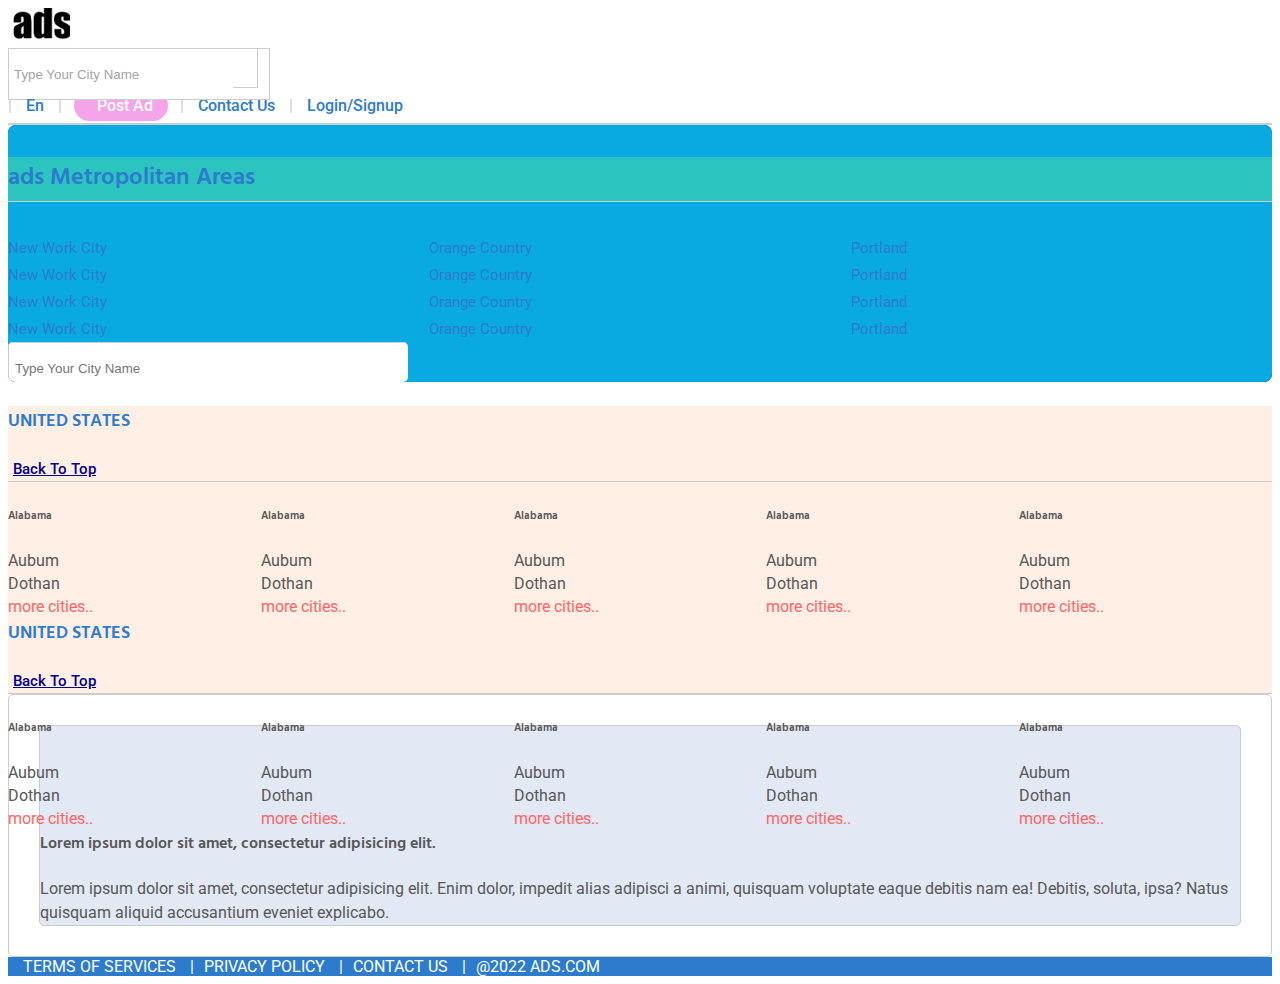
==== ads-area.html @ 25cdb638 "2nd commit" ====
<!DOCTYPE html>
<html lang="en">

<head>
    <meta charset="UTF-8">
    <meta name="viewport" content="width=device-width, initial-scale=1.0">
    <title>BrightSkills</title>
    <!--    BOOSTRAP-->
    <link href="https://cdn.jsdelivr.net/npm/bootstrap@5.2.0-beta1/dist/css/bootstrap.min.css" rel="stylesheet" integrity="sha384-0evHe/X+R7YkIZDRvuzKMRqM+OrBnVFBL6DOitfPri4tjfHxaWutUpFmBp4vmVor" crossorigin="anonymous">

    <link rel="stylesheet" href="https://site-assets.fontawesome.com/releases/v6.1.1/css/all.css">

    <!--    GOOGLE FONTS-->
    <link rel="preconnect" href="https://fonts.googleapis.com">
    <link rel="preconnect" href="https://fonts.gstatic.com" crossorigin>
    <link href="https://fonts.googleapis.com/css2?family=Hind+Siliguri:wght@300;400;500;600;700&family=Roboto:wght@300;400;500;700;900&display=swap" rel="stylesheet">
    <!--    SLICK SLICER-->
    <link rel="stylesheet" href="asset/css/slick-theme.css">
    <link rel="stylesheet" href="asset/css/slick.css">
    <!--    MAIN CSS-->
    <link rel="stylesheet" href="asset/css/style.css">
    <link rel="stylesheet" href="asset/css/responsive.css">
</head>

<body>

    <!--    HEADER SECTION-->
    <header class="py-2 py-lg-3">
        <div class="container-fluid">
            <div class="d-flex align-items-center justify-content-between">
                <div class="logo">
                    <a href="#">
                        <img src="asset/images/logo/logo.png" alt="">
                    </a>
                </div>
                <div class="menubar d-flex">
                    <div class="searchbar bg-danger">
                        <form action="#">
                            <input type="text" placeholder="Type Your City Name">
                            <button type="submit"><i class="fa-solid fa-location-dot"></i></button>
                        </form>
                    </div>
                    <ul>
                        <li class="sub-btn">
                            <a href="#">En <i class="fa-solid fa-angle-down"></i></a>
                            <div class="sub-menu">
                                <a href="#">English</a>
                                <a href="#">Bangla</a>
                            </div>
                        </li>
                        <li class="post-add">
                            <a href="#"><i class="fa-solid fa-plus"></i>Post Ad</a>
                        </li>
                        <li>
                            <a href="#">Contact Us</a>
                        </li>
                        <li>
                            <a href="#">Login/Signup</a>
                        </li>
                    </ul>
                </div>




            </div>


        </div>
    </header>
    <!--    HEADER SECTION END-->

    <!--     ADS AREA-->
    <section class="ads-area-section py-3">
        <div class="container-fluid">
            <div class="ads-area-main p-3">
                <div class="ads-area-box">
                    <div class="row justify-content-center">
                        <div class="col-5">
                            <div class="ads-area-left clearfix p-2">
                                <h4>ads Metropolitan Areas</h4>
                                <ul>
                                    <li>
                                        <a href="#">
                                            <i class="fa-solid fa-angle-right"></i>
                                            New Work City
                                        </a>
                                    </li>
                                    <li>
                                        <a href="#">
                                            <i class="fa-solid fa-angle-right"></i>
                                            Orange Country
                                        </a>
                                    </li>
                                    <li>
                                        <a href="#">
                                            <i class="fa-solid fa-angle-right"></i>
                                            Portland
                                        </a>
                                    </li>
                                    <li>
                                        <a href="#">
                                            <i class="fa-solid fa-angle-right"></i>
                                            New Work City
                                        </a>
                                    </li>
                                    <li>
                                        <a href="#">
                                            <i class="fa-solid fa-angle-right"></i>
                                            Orange Country
                                        </a>
                                    </li>
                                    <li>
                                        <a href="#">
                                            <i class="fa-solid fa-angle-right"></i>
                                            Portland
                                        </a>
                                    </li>
                                    <li>
                                        <a href="#">
                                            <i class="fa-solid fa-angle-right"></i>
                                            New Work City
                                        </a>
                                    </li>
                                    <li>
                                        <a href="#">
                                            <i class="fa-solid fa-angle-right"></i>
                                            Orange Country
                                        </a>
                                    </li>
                                    <li>
                                        <a href="#">
                                            <i class="fa-solid fa-angle-right"></i>
                                            Portland
                                        </a>
                                    </li>
                                    <li>
                                        <a href="#">
                                            <i class="fa-solid fa-angle-right"></i>
                                            New Work City
                                        </a>
                                    </li>
                                    <li>
                                        <a href="#">
                                            <i class="fa-solid fa-angle-right"></i>
                                            Orange Country
                                        </a>
                                    </li>
                                    <li>
                                        <a href="#">
                                            <i class="fa-solid fa-angle-right"></i>
                                            Portland
                                        </a>
                                    </li>
                                </ul>
                            </div>
                        </div>
                        <div class="col-7">
                            <div class="ads-area-right py-5">
                                <form action="#">
                                    <input type="text" placeholder="Type Your City Name">
                                    <button><i class="fa-solid fa-magnifying-glass"></i></button>
                                </form>
                            </div>
                        </div>
                    </div>
                </div>
            </div>
        </div>
    </section>
    <!--     ADS AREA END-->

    <section class="state-area clearfix py-5">
        <div class="container-fluid">
            <div class="clearfix">
                <div class="state-head d-flex justify-content-between">
                    <h4>UNITED STATES</h4>
                    <a href="#"><i class="fa-solid fa-angle-up"></i>Back To Top</a>
                </div>
                <div class="state-list py-3">
                    <div>
                        <h6>Alabama</h6>
                        <a href="#">Aubum</a>
                        <a href="#">Dothan</a>
                        <a href="#" class="see-more-state">more cities..</a>
                    </div>
                    <div>
                        <h6>Alabama</h6>
                        <a href="#">Aubum</a>
                        <a href="#">Dothan</a>
                        <a href="#" class="see-more-state">more cities..</a>
                    </div>
                    <div>
                        <h6>Alabama</h6>
                        <a href="#">Aubum</a>
                        <a href="#">Dothan</a>
                        <a href="#" class="see-more-state">more cities..</a>
                    </div>
                    <div>
                        <h6>Alabama</h6>
                        <a href="#">Aubum</a>
                        <a href="#">Dothan</a>
                        <a href="#" class="see-more-state">more cities..</a>
                    </div>
                    <div>
                        <h6>Alabama</h6>
                        <a href="#">Aubum</a>
                        <a href="#">Dothan</a>
                        <a href="#" class="see-more-state">more cities..</a>
                    </div>

                </div>
            </div>
            <div class="clearfix mt-4">
                <div class="state-head d-flex justify-content-between">
                    <h4>UNITED STATES</h4>
                    <a href="#"><i class="fa-solid fa-angle-up"></i>Back To Top</a>
                </div>
                <div class="state-list py-3">
                    <div>
                        <h6>Alabama</h6>
                        <a href="#">Aubum</a>
                        <a href="#">Dothan</a>
                        <a href="#" class="see-more-state">more cities..</a>
                    </div>
                    <div>
                        <h6>Alabama</h6>
                        <a href="#">Aubum</a>
                        <a href="#">Dothan</a>
                        <a href="#" class="see-more-state">more cities..</a>
                    </div>
                    <div>
                        <h6>Alabama</h6>
                        <a href="#">Aubum</a>
                        <a href="#">Dothan</a>
                        <a href="#" class="see-more-state">more cities..</a>
                    </div>
                    <div>
                        <h6>Alabama</h6>
                        <a href="#">Aubum</a>
                        <a href="#">Dothan</a>
                        <a href="#" class="see-more-state">more cities..</a>
                    </div>
                    <div>
                        <h6>Alabama</h6>
                        <a href="#">Aubum</a>
                        <a href="#">Dothan</a>
                        <a href="#" class="see-more-state">more cities..</a>
                    </div>

                </div>
            </div>


        </div>
    </section>



    <!--    NOTE-->
    <section class="note-section py-4 clearfix">
        <div class="container-fluid">
            <div class="note-box-main p-4">
                <div class="note-box p-2">
                    <h4>Lorem ipsum dolor sit amet, consectetur adipisicing elit.</h4>
                    <p>Lorem ipsum dolor sit amet, consectetur adipisicing elit. Enim dolor, impedit alias adipisci a animi, quisquam voluptate eaque debitis nam ea! Debitis, soluta, ipsa? Natus quisquam aliquid accusantium eveniet explicabo.</p>
                </div>
            </div>
        </div>
    </section>
    <!--    NOTE EDN-->




    <!--    FOOTER-->
    <footer>
        <div class="container py-2">
            <div class="copyright text-center">
                <a href="#">terms of services</a>
                <a href="#">privacy policy</a>
                <a href="#">contact us</a>
                <a href="javascript:void(0)">@2022 ADS.COM</a>
            </div>
        </div>
    </footer>
    <!--    FOOTER END-->



    <!--    JQUERY GOOGLE HOST-->
    <script src="https://ajax.googleapis.com/ajax/libs/jquery/3.6.0/jquery.min.js"></script>
    <!--    BOOSTRAP-->

    <!--    slick slider-->
    <script src="asset/js/slick.min.js"></script>
    <!--    boostrap-->
    <script src="https://cdn.jsdelivr.net/npm/bootstrap@5.2.0-beta1/dist/js/bootstrap.bundle.min.js" integrity="sha384-pprn3073KE6tl6bjs2QrFaJGz5/SUsLqktiwsUTF55Jfv3qYSDhgCecCxMW52nD2" crossorigin="anonymous"></script>

    <script>
        //        MOBILE MENU
        function mobileClick() {
            $("#mobile-menu").toggleClass('mobileAdd');
            $("#mobileOverlay").toggleClass('mobile-overlay');
        }
        //        MOBILE MENU END



        // slick slider
        $('.lifestyle_slider').slick({
            slidesToShow: 4,
            slidesToScroll: 2,
            autoplay: true,
            dots: true,
            infinite: false,
            autoplaySpeed: 2000,
            arrows: true,
            responsive: [{
                    breakpoint: 1200,
                    settings: {
                        slidesToShow: 4,
                        slidesToScroll: 2,
                        infinite: true,
                        dots: true
                    }
                },
                {
                    breakpoint: 992,
                    settings: {
                        slidesToShow: 3,
                        slidesToScroll: 1,
                        infinite: true,
                        dots: true
                    }
                },
                {
                    breakpoint: 768,
                    settings: {
                        slidesToShow: 2,
                        slidesToScroll: 1,
                        infinite: true,
                        dots: true
                    }
                },
                {
                    breakpoint: 576,
                    settings: {
                        slidesToShow: 1,
                        slidesToScroll: 1
                    }
                },
                {
                    breakpoint: 480,
                    settings: {
                        slidesToShow: 1,
                        slidesToScroll: 1
                    }
                }
            ]
        });



        $('.course1_slider').slick({
            slidesToShow: 4,
            slidesToScroll: 2,
            autoplay: true,
            dots: true,
            infinite: false,
            autoplaySpeed: 2000,
            nextArrow: $('.course_next'),
            prevArrow: $('.course_prev'),
            arrows: true,
            responsive: [{
                    breakpoint: 1200,
                    settings: {
                        slidesToShow: 4,
                        slidesToScroll: 2,
                        infinite: true,
                        dots: true
                    }
                },
                {
                    breakpoint: 992,
                    settings: {
                        slidesToShow: 3,
                        slidesToScroll: 1,
                        infinite: true,
                        dots: true
                    }
                },
                {
                    breakpoint: 768,
                    settings: {
                        slidesToShow: 2,
                        slidesToScroll: 1,
                        infinite: true,
                        dots: true
                    }
                },
                {
                    breakpoint: 576,
                    settings: {
                        slidesToShow: 1,
                        slidesToScroll: 1
                    }
                },
                {
                    breakpoint: 480,
                    settings: {
                        slidesToShow: 1,
                        slidesToScroll: 1
                    }
                }
            ]
        });

    </script>
</body>

</html>
---- asset/css/style.css ----
@import "custom.css";

header{
    border-bottom: 2px solid var(--gc);
}
.menubar ul li{
    display: inline-block;
}

.menubar ul li a{
    color: var(--sc);
    text-transform: capitalize;
    padding: 8px 10px;
    font-weight: 500;
}
.menubar ul li a:hover{
    color: var(--pc);
}
.menubar ul li::before{
    content: "|";
    color: var(--gc);
}


.post-add a{
    background: #F5A4E9;
    color: var(--wc) !important;
    border-radius: 20px;
    padding: 6px 15px !important;
    margin: 0 8px;
}
.post-add a i{
    margin-right: 8px;
}
.searchbar{
    position: relative;
    width: 250px;
    margin-right: 5px;
    height: 40px;

}
.searchbar input{
    position: absolute;
    width: 100%;
    border: 1px solid var(--gc);
    height: 100%;
    outline: none;
    padding: 5px;
}
.searchbar input::placeholder{
    color: #a5a5a5;
}
.searchbar button{
    position: absolute;
    right: 0;
    top: 0;
    height: 100%;
    background: var(--wc);
    border: 1px solid var(--gc);
    padding: 0 12px;
    border-left: none;
}
.searchbar button i{
    color: var(--sc);
}
.sub-btn {
    position: relative;
}

.sub-menu {
    position: absolute;
    top: 100%;
    left: 5px;
    background: var(--wc);
    width: 170px;
    text-align: left;
    opacity: 0;
    visibility: hidden;
    -webkit-transform: scaleY(0);
    -ms-transform: scaleY(0);
    transform: scaleY(0);
    -webkit-transform-origin: top;
    -ms-transform-origin: top;
    transform-origin: top;
    -webkit-transition: 0.3s;
    -o-transition: 0.3s;
    transition: 0.3s;
    -webkit-box-shadow: rgba(0, 0, 0, 0.15) 0px 5px 15px 0px;
    box-shadow: rgba(0, 0, 0, 0.15) 0px 5px 15px 0px;
    border-radius: 3px;
    z-index: 2;
    overflow: hidden;
}

.sub-btn:hover .sub-menu {
    opacity: 1;
    visibility: visible;
    -webkit-transform: scaleY(100%);
    -ms-transform: scaleY(100%);
    transform: scaleY(100%);
}

.sub-menu > a {
    display: block;
    width: 100%;
    padding: 5px;
    text-transform: capitalize;
    font-weight: 500;
    -webkit-transition: .3s;
    -o-transition: .3s;
    transition: .3s;
    color: var(--sc);
    font-size: 15px;
    text-transform: capitalize;
}

.sub-menu > a:hover {
    background: var(--sc);
    color: var(--wc) !important;
}

/*ADS TOP*/
.ads-top-section{
    box-shadow: rgba(0, 0, 0, 0.1) 0px 4px 6px -1px, rgba(0, 0, 0, 0.06) 0px 2px 4px -1px;
}
.top-ads-box{
    display: inline-block;
    padding: 20px 40px;
}
.top-ads-box i{
    background: red;
    height:50px;
    width: 50px;
    line-height: 50px;
    text-align: center;
    color: var(--wc);
    font-size: 25px;
    border-radius: 50%;
    
}
.top-ads-box p{
    text-align: center;
    margin: 0;
    padding-top: 5px;
    color: var(--sc);
}

/*ADS TOP END*/

/*ADS SECTION*/
.ads-left a{
    background: var(--sc);
    color: var(--wc);
    padding: 8px 15px;
    border-radius: 20px;
    display: block;
    width: 100%;
    margin-bottom: 15px;
    font-weight: 500;
}
.ads-left a i{
    margin-right: 5px;
}
.ads-left .post-add{
    background: #F5A4E9;
    box-shadow: rgba(50, 50, 93, 0.25) 0px 13px 27px -5px, rgba(0, 0, 0, 0.3) 0px 8px 16px -8px;
    border: 1px solid #818181;
    
}
.ads-left .post-add i{
    color: #F5A4E9;
    background: var(--wc);
    padding: 10px;
    border-radius: 50%;
}
.ads-left h6{
    font-size: 25px;
    margin-bottom: 15px;
    font-weight: 600;
}
.ads-right a{
    width: 100px;
    margin: 7px 10px;
}
.ads-right a p{
    color: var(--sc);
    font-weight: 500;
    margin: 0;
    padding-top: 5px;
}
.ads-right a img{
    width: 100%;
}
/*ADS SECTION END*/

/*BREADCRUMB*/
.breadcrumb-section span{
    text-transform: uppercase;
}
.breadcrumb-section{
    background: #f5f5f5;
    font-size: 14px;
}
/*BREADCRUMB END*/

/*NOTE*/
.note-box-main{
    padding: 30px;
    border: 1px solid var(--gc);
    border-radius: 5px;
   
}
.note-box{
    border: 1px solid var(--gc);
    background: #E2E8F4;
    border-radius: 5px;
}
.note-box p{
    margin: 0;
}
/*NOTE END*/

/*COPYRIGHT*/
footer{
    background: var(--sc);
}
.copyright a{
    text-transform: uppercase;
    padding: 0px 5px;
    color: var(--wc);
}
.copyright a::before{
    content: "|";
    padding-right: 10px;
}
.copyright a:first-child::before{
    content: "";
}
/*COPYRIGHT EDN*/

/*PRIVACY POLICY*/
.privacy-head h4{
    color: #A545E5;
    text-align: center;
    font-size: 35px;
}
.privacy-policy p{
    margin: 0;
}
.privacy-policy h5{
    font-size: 20px;
}
.privacy-policy ul{
    padding-left: 40px;
    padding-top: 5px;
}
.privacy-policy ul li{
    list-style: auto;
    padding: 3px 0;
}
/*PRIVACY POLICY END*/

/*LOGIN*/
.login-box{
    border: 1px solid var(--gc);
    border-radius: 10px;
    padding: 20px;
    margin: 0 auto;
    width: 500px;
    text-align: center;
}
.login-box p{
    font-weight: 500;
    padding: 10px 0;
}
.login-content-box{
    color: var(--wc);
    padding: 5px;
    display: block;
    width: 100%;
    margin-bottom: 10px;
    border-radius: 6px;
}
.login-content-box i{
    margin-right: 5px;
}
.login-content-box:hover{
    color: var(--wc);
}
/*LOGIN END*/

/*ADS AREA*/
.ads-area-main{
    background: #01008B;
    border-radius: 8px;
}
.ads-area-box{
    background: #09AAE1;
    border-radius: 8px;
    overflow: hidden;
    
}
.ads-area-left{
    background: #2BC4C1;
}
.ads-area-left ul li{
    width: 33.33%;
    float: left;
    padding: 4px 0;
    
}
.ads-area-left ul li a{
    font-size: 15px;
    color: var(--sc);
}
.ads-area-left h4{
    font-weight: 600;
    font-size: 24px;
    color: var(--sc);
    border-bottom: 1px solid #cccccc;
    padding-bottom: 5px;
}
.ads-area-right form{
    width: 400px;
    position: relative;
    height: 40px;
    border-radius: 5px;
    overflow: hidden;
}
.ads-area-right input{
    position: absolute;
    left: 0;
    width: 100%;
    outline: none;
    border: 1px solid var(--gc);
    padding: 6px;
    height: 100%;
}
.ads-area-right button{
    position: absolute;
    right: 0;
    top: 0;
    height: 100%;
    background: none;
    padding: 0 12px;
}
.state-list > div{
    float: left;
    width: 20%;
}
.state-head{
    border-bottom: 1px solid var(--gc);
    padding-bottom: 3px;
}
.state-head h4{
    color: var(--sc);
    font-size: 18px;
}
.state-head a{
    color: #01008B;
    font-size: 15px;
    text-decoration: underline;
    font-weight: 500;
}
.state-head a i{
    margin-right: 5px;
}
.state-list a{
    display: block;
    width: 100%;
    padding: 2px 0;
}
.state-list a.see-more-state{
    color: #ff6565;
}
.state-area{
    background: #FFEFE5;
}
/*ADS AREA END*/
---- asset/css/responsive.css ----
@media only screen and (max-width:1199px) {
    .menubar > ul > li > a {
        padding: 5px 5px;
        margin: 0 1px;
        font-size: 14px;
    }
    .course-btn-div{
        display: block;
        padding-top: 10px;
    }
    .course-btn-div .custom-btn{
        font-size: 14px;
        padding: 6px 20px;
    }
    .course-box p{
        padding-top: 0px;
    }
}


@media only screen and (max-width:991px) {

    .menubar > ul > li > a {
        padding: 5px !important;
    }

    .menubar > ul > li > a.find-broker-btn {
        padding: 10px 20px !important;
    }

    .home-left {
        padding-left: 0;
    }

    .category-row > div {
        width: 25%;
    }
    .state-list > div{
        width: 25%;
    }
    

}

@media only screen and (max-width:767px) {

    .logo {
        display: inline-block;
    }

    .sub-btn a span {
        padding: 0 6px;
    }

    .sub-menu > a {
        font-size: 14px;
    }

    .category-row > div {
        width: 33.33%;
    }

    .page-header H2 {
        font-size: 35px;
        line-height: 49px;
    }

    .blog-head h4 {
        font-family: fontp;
        color: #363636;
        font-size: 18px;
        margin: 0;
    }

    .blog-head a {
        font-size: 12px;
        padding: 8px 8px;
    }

    .blog-head a {
        align-items: center;
        display: flex;
        width: 125px;
        font-size: 12px;
        padding: 8px 8px;
        align-items: center;
    }

    .blog-head a i:first-child {
        margin-left: 5px;
    }
    .course-box h4 {
	font-size: 20px;
	line-height: 24px;
    }
    .course-box.row-course-box .sell-price {
	font-size: 14px;
    }
    .course-box.row-course-box .previous-price {
	font-size: 14px;
    }
    .course-box.row-course-box .offer {
	font-size: 14px;
    }
    .state-list > div{
        width: 33.33%;
    }
    
    


}

@media only screen and (max-width:575px) {
    body {
        font-size: 14px;
    }

    .logo a img {
        width: 115px;
        margin-right: 8px;
    }

    .footer-head h6 {
        font-size: 16px;
        margin-bottom: 0;
    }

    .footer-head ul li a {
        font-size: 14px;
    }

    .mobileAdd {
        left: 0 !important;
        width: 100%;
    }

    .logo i {
        font-size: 18px;
        margin-right: 5px;
    }

    .head-searchber-box input::placeholder {
        font-size: 12px;
    }

    .head-searchber-box input {
        padding-left: 38px;
    }

    .category-row > div {
        width: 50%;
    }

    .home-left h1 {
        font-size: 40px;
    }

    .home-left p {
        font-size: 15px;
        line-height: 25px;
    }

    .custom-btn {
        color: var(--wc);
        font-size: 14px;
    }

    .section-title h4 {
        font-size: 28px;
    }

    .lifestyle-nav .nav-link {
        font-size: 14px;
    }

    .section-title h4 {
        font-size: 24px;

    }

    .run-box h4 {
        font-size: 18px;
    }

    .run-image img {
        height: 80px;
        width: 80px;
    }

    .membersheep-section h2 {
        font-family: 'Roboto', sans-serif;
        font-size: 32px;
        line-height: 38px;
    }

    .course-box h4 {
        font-size: 18px;
    }

    .category-box a {
        font-size: 18px;
    }

    .section-title h4 {
        font-size: 22px;
    }

    .run-box h4 {
        font-size: 16px;
    }

    .about-left h6 {
        font-size: 16px;
    }

    .about-left h3 {
        color: var(--bc);
        font-size: 22px;
    }

    .page-header H2 {
        font-size: 24px;
        line-height: 32px;
    }
    .page-header H2 {
        font-size: 20px;
        line-height: 28px;
    }

    .page-header p {
        font-size: 13px;
        line-height: 22px;
        margin: 0;
    }

    .custom-btn {
        font-size: 16px;
        padding: 5px 10px;
    }
    .cart-box h6 {
    font-size: 18px;
    line-height: 24px;
        margin: 0;
    }
    .cart-delete span {
    font-size: 16px;
    }
    .cart-box p{
        margin: 0;
    }
    .cart-right h2 {
    font-size: 25px;
    }
    .nav-link.course-cat-btn {
    font-size: 14px;
    padding: 7px 14px;
    margin-right: 10px;
    }
    .search-category > div > label {
    font-size: 14px;
    }
    .search-category input[type='checkbox'] {
    height: 16px;
    }
    .category-left .accordion-button {
    font-size: 18px;
    }
    .row-course-box.course-box .course-img {
	width: 350px;
    }
    .course-overlay{
        width: 300px;
    }
    .state-list > div{
        width: 50%;
    }
}

@media only screen and (max-width:400px) {
    .head-searchber-box input::placeholder {
        font-size: 10px;
    }

    .category-row > div {
        width: 100%;
    }

}
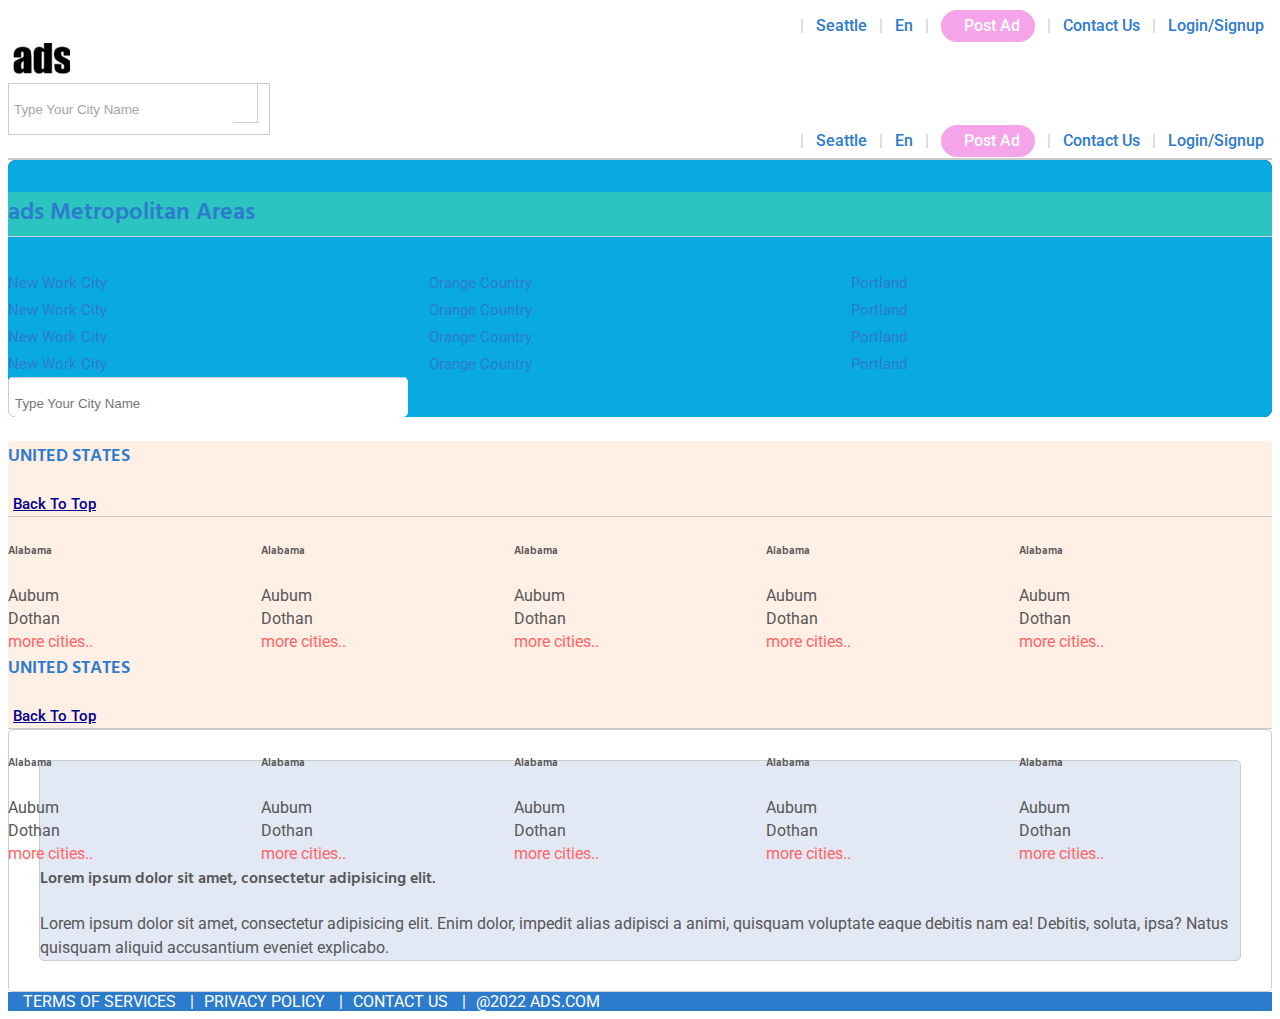
==== commit d4d3001f: "all page added" ====
--- a/ads-area.html
+++ b/ads-area.html
@@ -27,6 +27,33 @@
     <!--    HEADER SECTION-->
     <header class="py-2 py-lg-3">
         <div class="container-fluid">
+            <div class="menubar d-lg-none pb-3">
+                <ul>
+                    <li class="sub-btn">
+                        <a href="#"><i class="fa-solid fa-location-dot"></i> Seattle <i class="fa-solid fa-angle-down"></i></a>
+                        <div class="sub-menu">
+                            <a href="#">unnone</a>
+
+                        </div>
+                    </li>
+                    <li class="sub-btn">
+                        <a href="#">En <i class="fa-solid fa-angle-down"></i></a>
+                        <div class="sub-menu">
+                            <a href="#">English</a>
+                            <a href="#">Bangla</a>
+                        </div>
+                    </li>
+                    <li class="post-add">
+                        <a href="#"><i class="fa-solid fa-plus"></i>Post Ad</a>
+                    </li>
+                    <li>
+                        <a href="#">Contact Us</a>
+                    </li>
+                    <li>
+                        <a href="#">Login/Signup</a>
+                    </li>
+                </ul>
+            </div>
             <div class="d-flex align-items-center justify-content-between">
                 <div class="logo">
                     <a href="#">
@@ -40,7 +67,14 @@
                             <button type="submit"><i class="fa-solid fa-location-dot"></i></button>
                         </form>
                     </div>
-                    <ul>
+                    <ul class="d-none d-lg-block">
+                        <li class="sub-btn">
+                            <a href="#"><i class="fa-solid fa-location-dot"></i> Seattle <i class="fa-solid fa-angle-down"></i></a>
+                            <div class="sub-menu">
+                                <a href="#">unnone</a>
+
+                            </div>
+                        </li>
                         <li class="sub-btn">
                             <a href="#">En <i class="fa-solid fa-angle-down"></i></a>
                             <div class="sub-menu">
--- a/asset/css/style.css
+++ b/asset/css/style.css
@@ -1,8 +1,12 @@
+
 @import "custom.css";
 
 header{
     border-bottom: 2px solid var(--gc);
 }
+.menubar ul{
+    text-align: right;
+}
 .menubar ul li{
     display: inline-block;
 }
@@ -10,7 +14,7 @@
 .menubar ul li a{
     color: var(--sc);
     text-transform: capitalize;
-    padding: 8px 10px;
+    padding: 8px;
     font-weight: 500;
 }
 .menubar ul li a:hover{
@@ -20,7 +24,6 @@
     content: "|";
     color: var(--gc);
 }
-
 
 .post-add a{
     background: #F5A4E9;
@@ -31,6 +34,13 @@
 }
 .post-add a i{
     margin-right: 8px;
+    background: var(--wc);
+    color: #F0A3EB;
+    height: 20px;
+    width: 20px;
+    line-height: 20px;
+    border-radius: 50%;
+    text-align: center;
 }
 .searchbar{
     position: relative;
@@ -46,6 +56,18 @@
     height: 100%;
     outline: none;
     padding: 5px;
+}
+.searchbar input::-webkit-input-placeholder{
+    color: #a5a5a5;
+}
+.searchbar input::-moz-placeholder{
+    color: #a5a5a5;
+}
+.searchbar input:-ms-input-placeholder{
+    color: #a5a5a5;
+}
+.searchbar input::-ms-input-placeholder{
+    color: #a5a5a5;
 }
 .searchbar input::placeholder{
     color: #a5a5a5;
@@ -121,7 +143,8 @@
 
 /*ADS TOP*/
 .ads-top-section{
-    box-shadow: rgba(0, 0, 0, 0.1) 0px 4px 6px -1px, rgba(0, 0, 0, 0.06) 0px 2px 4px -1px;
+    -webkit-box-shadow: rgba(0, 0, 0, 0.1) 0px 4px 6px -1px, rgba(0, 0, 0, 0.06) 0px 2px 4px -1px;
+            box-shadow: rgba(0, 0, 0, 0.1) 0px 4px 6px -1px, rgba(0, 0, 0, 0.06) 0px 2px 4px -1px;
 }
 .top-ads-box{
     display: inline-block;
@@ -163,7 +186,8 @@
 }
 .ads-left .post-add{
     background: #F5A4E9;
-    box-shadow: rgba(50, 50, 93, 0.25) 0px 13px 27px -5px, rgba(0, 0, 0, 0.3) 0px 8px 16px -8px;
+    -webkit-box-shadow: rgba(50, 50, 93, 0.25) 0px 13px 27px -5px, rgba(0, 0, 0, 0.3) 0px 8px 16px -8px;
+            box-shadow: rgba(50, 50, 93, 0.25) 0px 13px 27px -5px, rgba(0, 0, 0, 0.3) 0px 8px 16px -8px;
     border: 1px solid #818181;
     
 }
@@ -376,4 +400,269 @@
 .state-area{
     background: #FFEFE5;
 }
-/*ADS AREA END*/+/*ADS AREA END*/
+
+/*ADS SLIDER*/
+.ads-slider-box{
+    position: relative;
+}
+.ovarlay-cross {
+    position: absolute;
+    top: -25px;
+    right: -4px;
+    color: #393939;
+    background: var(--wc);
+    border-radius: 50%;
+    height: 40px;
+    width: 40px;
+    line-height: 40px;
+    text-align: center;
+    font-size: 20px;
+    cursor: pointer;
+}
+.ads-slider-section{
+    background: #ABABAB;
+}
+.ads-slider-head h6{
+    display: inline-block;
+    font-size: 16px;
+    padding: 0 6px;
+    margin: 0;
+}
+.ads-slider-head{
+    background: var(--sc);
+    color: var(--wc);
+    padding: 5px;
+    padding-right: 25px;
+}
+.ads-slider-head span{
+    padding: 0 6px;
+}
+
+.ads-slider-head p{
+    display: inline-block;
+    font-size: 16px;
+    padding: 0 6px;
+    margin: 0;
+}
+.ads-slider-head p i{
+    margin-right: 5px;
+    color: #FADF5D;
+}
+.ads-slider-body-main {
+    padding: 7px;
+    padding-top: 0;
+    background: var(--wc);
+}
+.ads-slider-body{
+    background: #F8F9B7;
+    border: 1px solid #E59617;
+    padding: 5px;
+}
+.ads-slider img{
+    width: 100%;
+}
+.course_next {
+
+    position: absolute;
+    top: 50%;
+    right: 0px;
+    color: var(--sc);
+    background: var(--wc);
+    -webkit-box-shadow: rgba(50, 50, 105, 0.15) 0px 2px 5px 0px, rgba(0, 0, 0, 0.05) 0px 1px 1px 0px;
+            box-shadow: rgba(50, 50, 105, 0.15) 0px 2px 5px 0px, rgba(0, 0, 0, 0.05) 0px 1px 1px 0px;
+    height: 35px;
+    width: 35px;
+    line-height: 35px;
+    text-align: center;
+    z-index: 2;
+    font-size: 18px;
+    -webkit-transform: translateY(-50%);
+        -ms-transform: translateY(-50%);
+            transform: translateY(-50%);
+}
+
+.ads-slider {
+    position: relative;
+}
+
+.course_prev {
+    position: absolute;
+    top: 50%;
+    left: 0;
+    color: var(--sc);
+    background: var(--wc);
+    -webkit-box-shadow: rgba(50, 50, 105, 0.15) 0px 2px 5px 0px, rgba(0, 0, 0, 0.05) 0px 1px 1px 0px;
+            box-shadow: rgba(50, 50, 105, 0.15) 0px 2px 5px 0px, rgba(0, 0, 0, 0.05) 0px 1px 1px 0px;
+
+    height: 35px;
+    width: 35px;
+    line-height: 35px;
+    text-align: center;
+    z-index: 2;
+    font-size: 18px;
+}
+.slider-single-box{
+    border-radius: 5px;
+    overflow: hidden;
+}
+.slider-single-box-body{
+    background: var(--wc);
+    padding: 5px;
+    padding-bottom: 10px;
+}
+.slider-single-box h6{
+    font-size: 16px;
+    background: #E0E0E0;
+    margin: 0;
+    padding: 5px;
+}
+.slider-single-box table{
+    width: 100%;
+}
+.slider-single-box table th{
+    width: 110px;
+    font-size: 14px;
+    font-weight: 500;
+    padding: 3px 0;
+}
+.slider-single-box table td{
+    font-size: 14px;
+}
+.slider-single-box table td.mention{
+    color: var(--sc);
+}
+.slider-single-box-body a{
+    border: 2px solid var(--pc);
+    font-size: 14px;
+    padding: 0 5px;
+    font-weight: 500;
+    -webkit-box-shadow: rgba(99, 99, 99, 0.2) 0px 2px 8px 0px;
+            box-shadow: rgba(99, 99, 99, 0.2) 0px 2px 8px 0px;
+    border-radius: 2px;
+    margin-right: 5px;
+}
+/*ADS SLIDER END*/
+
+/*SELLER PAGE*/
+.seller-left{
+    -webkit-box-shadow: rgba(99, 99, 99, 0.2) 0px 2px 8px 0px;
+            box-shadow: rgba(99, 99, 99, 0.2) 0px 2px 8px 0px;
+    padding: 8px;
+}
+.seller-left-box{
+    border-bottom: 1px solid var(--gc);
+    padding: 10px 0;
+}
+.seller-left-box:last-child{
+    border-bottom: none;
+}
+.seller-left-box a{
+    display: block;
+    width: 100%;
+    padding: 3px 0;
+    font-size: 15px;
+    padding-left: 5px;
+}
+.seller-main{
+    -webkit-box-shadow: rgba(99, 99, 99, 0.2) 0px 2px 8px 0px;
+            box-shadow: rgba(99, 99, 99, 0.2) 0px 2px 8px 0px;
+    padding: 8px;
+}
+.seller-middle-head h6{
+    margin: 0;
+}
+.seller-middle-head .post-an-ad{
+    color: var(--wc);
+    background: #F0A3EB;
+    padding: 5px 15px;
+    font-size: 14px;
+    border-radius: 3px;
+}
+.seller-middle-head select{
+    border: 2px solid var(--gc);
+    padding: 5px;
+    outline: none;
+}
+.seller-middle-head select:optional{
+    color: #8e8e8e;
+}
+.seller-middle-head  i{
+    font-size: 25px;
+    padding: 5px;
+    margin-left: 5px;
+    cursor: pointer;
+}
+.seller-middle-head  i.active-greed{
+    color: silver;
+}
+.seller-middle-head{
+    border-bottom: 1px solid #e0e0e0;
+    padding-bottom: 10px;
+}
+.seller-middle-box{
+    border-bottom: 1px solid #e6e6e6;
+}
+.seller-middle-box:last-child{
+    border-bottom: none;
+}
+.seller-middle-box .image{
+    width: 100px;
+    margin-right: 20px;
+}
+.seller-middle-box .image  img{
+    width: 100%;
+}
+.seller-middle-box span{
+    color: var(--sc);
+    font-size: 15px;
+    font-weight: 500;
+}
+.seller-middle-box a{
+    font-size: 15px;
+    background: #E0E6EB;
+    padding: 5px 20px;
+    border-radius: 5px;
+    font-weight: 500;
+}
+.seller-middle-box p{
+    font-size: 15px;
+    margin: 0;
+    padding-bottom: 3px;
+}
+.seller-middle-box h6{
+    font-size: 21px;
+    margin: 0;
+}
+.seller-right-box{
+    border: 2px solid #FADF5D;
+    background: #FAFBD3;
+    padding: 3px;
+    position: relative;
+}
+.seller-right-box h3{
+    font-size: 28px;
+    color: #FF8F27;
+    font-weight: 700;
+    line-height: 28px;
+}
+.seller-right-box p{
+    font-size: 15px;
+    font-weight: 500;
+}
+.seller-right-box img{
+    max-width: 200px;
+}
+.pagination-seller a{
+    font-weight: 500;
+    border: 2px solid var(--pc);
+    padding: 0 5px;
+}
+.pagination-seller a.active-page{
+    color: var(--wc);
+    background: var(--pc);
+}
+.seller-text h4{
+    font-size: 22px;
+}
+/*SELLER PAGE END*/--- a/asset/css/responsive.css
+++ b/asset/css/responsive.css
@@ -1,3 +1,4 @@
+
 @media only screen and (max-width:1199px) {
     .menubar > ul > li > a {
         padding: 5px 5px;
@@ -20,9 +21,7 @@
 
 @media only screen and (max-width:991px) {
 
-    .menubar > ul > li > a {
-        padding: 5px !important;
-    }
+    
 
     .menubar > ul > li > a.find-broker-btn {
         padding: 10px 20px !important;
@@ -38,6 +37,10 @@
     .state-list > div{
         width: 25%;
     }
+    .menubar ul li:first-child::before{
+    content: "";
+    }
+
     
 
 }
@@ -78,7 +81,11 @@
     }
 
     .blog-head a {
-        align-items: center;
+        -webkit-box-align: center;
+            -ms-flex-align: center;
+                align-items: center;
+        display: -webkit-box;
+        display: -ms-flexbox;
         display: flex;
         width: 125px;
         font-size: 12px;
@@ -105,6 +112,9 @@
     .state-list > div{
         width: 33.33%;
     }
+    .seller-right-box img{
+    max-width: 150px;
+    }
     
     
 
@@ -114,11 +124,6 @@
 @media only screen and (max-width:575px) {
     body {
         font-size: 14px;
-    }
-
-    .logo a img {
-        width: 115px;
-        margin-right: 8px;
     }
 
     .footer-head h6 {
@@ -138,6 +143,22 @@
     .logo i {
         font-size: 18px;
         margin-right: 5px;
+    }
+
+    .head-searchber-box input::-webkit-input-placeholder {
+        font-size: 12px;
+    }
+
+    .head-searchber-box input::-moz-placeholder {
+        font-size: 12px;
+    }
+
+    .head-searchber-box input:-ms-input-placeholder {
+        font-size: 12px;
+    }
+
+    .head-searchber-box input::-ms-input-placeholder {
+        font-size: 12px;
     }
 
     .head-searchber-box input::placeholder {
@@ -278,6 +299,18 @@
 }
 
 @media only screen and (max-width:400px) {
+    .head-searchber-box input::-webkit-input-placeholder {
+        font-size: 10px;
+    }
+    .head-searchber-box input::-moz-placeholder {
+        font-size: 10px;
+    }
+    .head-searchber-box input:-ms-input-placeholder {
+        font-size: 10px;
+    }
+    .head-searchber-box input::-ms-input-placeholder {
+        font-size: 10px;
+    }
     .head-searchber-box input::placeholder {
         font-size: 10px;
     }
@@ -286,4 +319,4 @@
         width: 100%;
     }
 
-}
+}